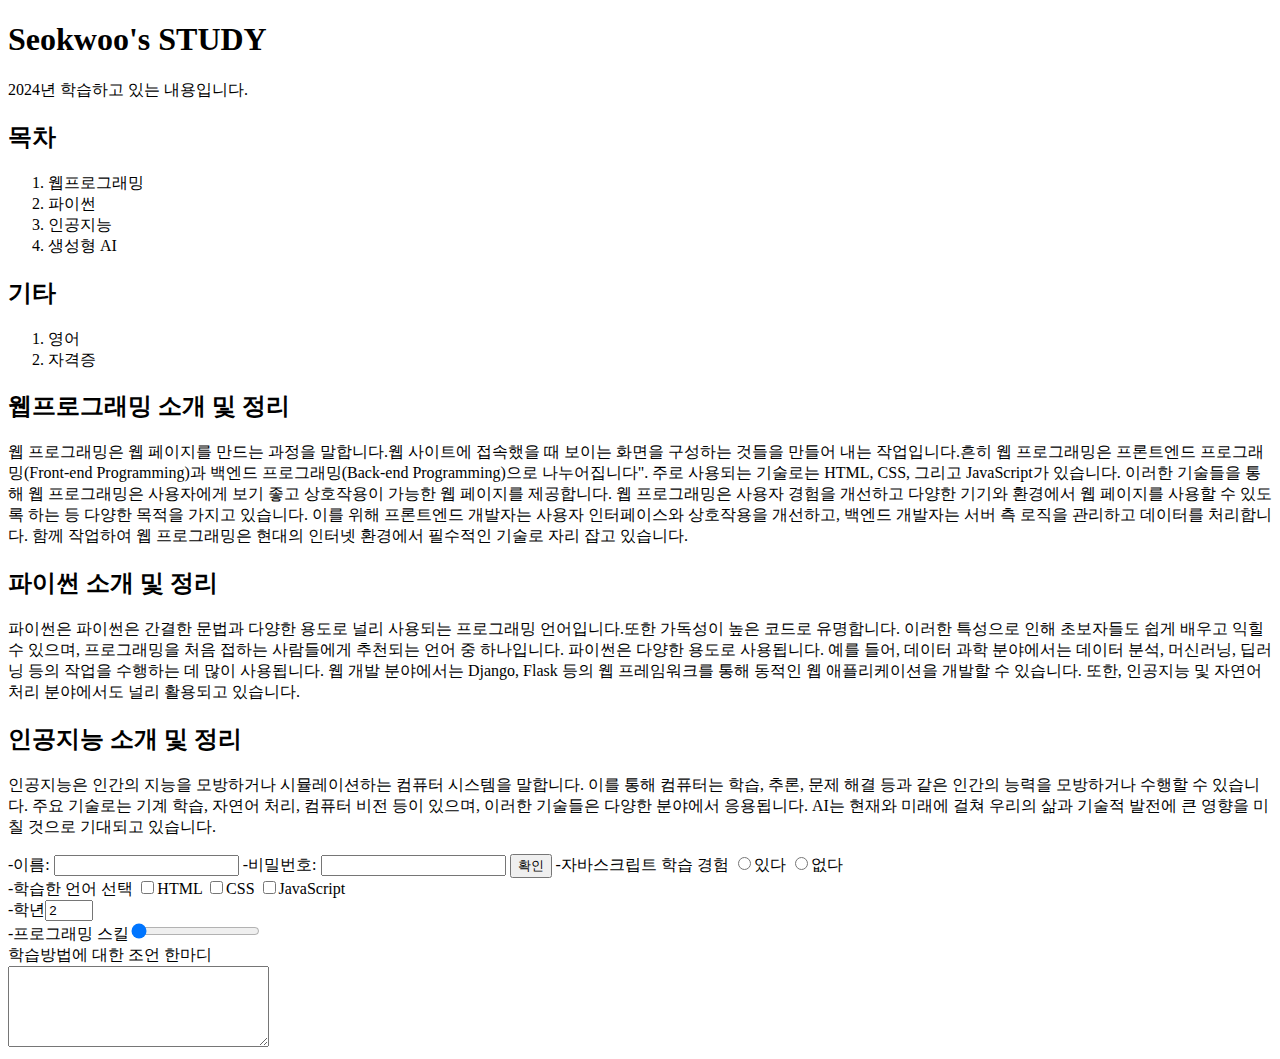
==== STUDY.html @ 150f7de5 "Add files via upload" ====
<!DOCTYPE html>
<html lang="en">
<head>
    <meta charset="utf-8">
    <meta name="viewport" content="width=device-width, initial-scale=1.0">
    <title>STUDY</title>
    <link rel="stylesheet" href="style1.css">
</head>
<body>
    <header>
        <h1>Seokwoo's STUDY</h1>
        <p>2024년 학습하고 있는 내용입니다.</p>
    </header>
    <nav>
        <h2>목차</h2>
        <ol>
            <li>웹프로그래밍</li>
            <li>파이썬</li>
            <li>인공지능</li>
            <li>생성형 AI</li>
        </ol>
        <h2>기타</h2>
        <ol>
            <li>영어</li>
            <li>자격증</li>
        </ol>
    </nav>
    <section>
        <article id="webpg">
            <h2>웹프로그래밍 소개 및 정리</h2>
            <p>웹 프로그래밍은 웹 페이지를 만드는 과정을 말합니다.웹 사이트에 접속했을 때 보이는 화면을 구성하는 것들을 만들어 내는 작업입니다.흔히 웹 프로그래밍은 프론트엔드 프로그래밍(Front-end Programming)과 백엔드 프로그래밍(Back-end Programming)으로 나누어집니다". 
                주로 사용되는 기술로는 HTML, CSS, 그리고 JavaScript가 있습니다. 이러한 기술들을 통해 웹 프로그래밍은 사용자에게 보기 좋고 상호작용이 가능한 웹 페이지를 제공합니다.
                웹 프로그래밍은 사용자 경험을 개선하고 다양한 기기와 환경에서 웹 페이지를 사용할 수 있도록 하는 등 다양한 목적을 가지고 있습니다.
                이를 위해 프론트엔드 개발자는 사용자 인터페이스와 상호작용을 개선하고, 백엔드 개발자는 서버 측 로직을 관리하고 데이터를 처리합니다. 함께 작업하여 웹 프로그래밍은 현대의 인터넷 환경에서 필수적인 기술로 자리 잡고 있습니다.
            </p></article>
        <article id="python">
            <h2>파이썬 소개 및 정리</h2>
            <p>파이썬은 파이썬은 간결한 문법과 다양한 용도로 널리 사용되는 프로그래밍 언어입니다.또한 가독성이 높은 코드로 유명합니다. 이러한 특성으로 인해 초보자들도 쉽게 배우고 익힐 수 있으며, 프로그래밍을 처음 접하는 사람들에게 추천되는 언어 중 하나입니다.
                파이썬은 다양한 용도로 사용됩니다. 예를 들어, 데이터 과학 분야에서는 데이터 분석, 머신러닝, 딥러닝 등의 작업을 수행하는 데 많이 사용됩니다. 웹 개발 분야에서는 Django, Flask 등의 웹 프레임워크를 통해 동적인 웹 애플리케이션을 개발할 수 있습니다.
                또한, 인공지능 및 자연어 처리 분야에서도 널리 활용되고 있습니다.
            </p></article>
        <article id="AI">
            <h2>인공지능 소개 및 정리</h2>
            <p>인공지능은 인간의 지능을 모방하거나 시뮬레이션하는 컴퓨터 시스템을 말합니다. 이를 통해 컴퓨터는 학습, 추론, 문제 해결 등과 같은 인간의 능력을 모방하거나 수행할 수 있습니다.
                주요 기술로는 기계 학습, 자연어 처리, 컴퓨터 비전 등이 있으며, 이러한 기술들은 다양한 분야에서 응용됩니다. AI는 현재와 미래에 걸쳐 우리의 삶과 기술적 발전에 큰 영향을 미칠 것으로 기대되고 있습니다.</p></article>
            <form action="">
               -이름: <input type="text">
               -비밀번호: <input type="password">
               <input type="submit" value="확인" name="btn1"/>
               -자바스크립트 학습 경험 <input type="radio" name="study" value="yes">있다
               <input type="radio" name="study" value="no">없다 <br>
               -학습한 언어 선택 <input type="checkbox" name="lang" value="HTML">HTML 
               <input type="checkbox" name="lang" value="HTML">CSS
               <input type="checkbox" name="lang" value="HTML">JavaScript <br>
               -학년<input type="number" min="2" max="4" step="1" value="2"><br>
               -프로그래밍 스킬<input type="range" min="1" max="10" value="1"><br>
               학습방법에 대한 조언 한마디 <br>
            <textarea name="feedback" id="" cols="30" rows="5"></textarea>


            </form>
    </section>
</body>
</html>
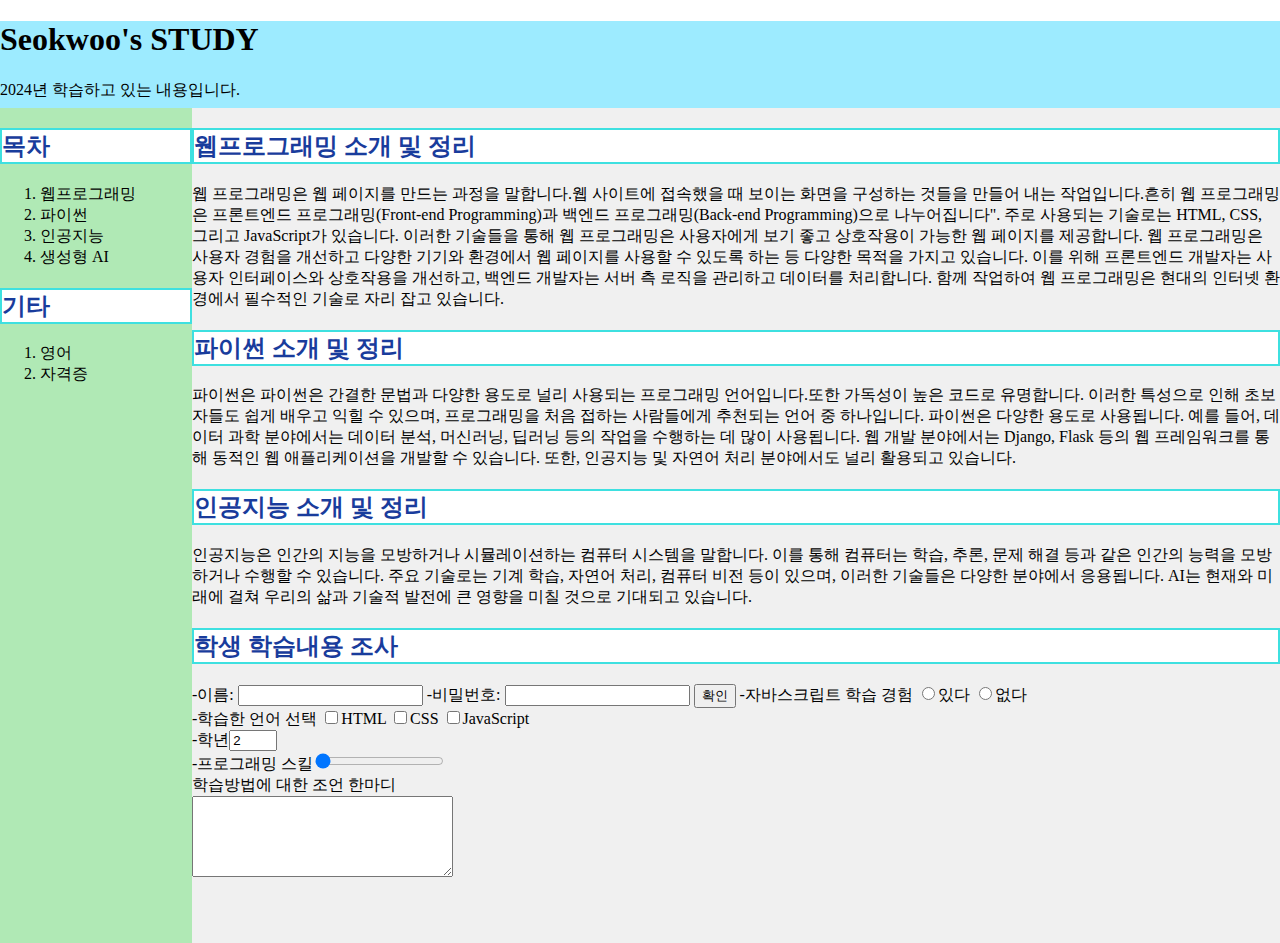
==== commit 0aec27d8: "Add files via upload" ====
--- a/STUDY.html
+++ b/STUDY.html
@@ -43,6 +43,8 @@
             <h2>인공지능 소개 및 정리</h2>
             <p>인공지능은 인간의 지능을 모방하거나 시뮬레이션하는 컴퓨터 시스템을 말합니다. 이를 통해 컴퓨터는 학습, 추론, 문제 해결 등과 같은 인간의 능력을 모방하거나 수행할 수 있습니다.
                 주요 기술로는 기계 학습, 자연어 처리, 컴퓨터 비전 등이 있으며, 이러한 기술들은 다양한 분야에서 응용됩니다. AI는 현재와 미래에 걸쳐 우리의 삶과 기술적 발전에 큰 영향을 미칠 것으로 기대되고 있습니다.</p></article>
+        <article id="zzzzzz">
+                    <h2>학생 학습내용 조사 </h2>        
             <form action="">
                -이름: <input type="text">
                -비밀번호: <input type="password">
--- a/style1.css
+++ b/style1.css
@@ -0,0 +1,8 @@
+h2{color: rgb(25, 60, 156);
+    background-color: #ffffff;
+    border: 2px solid rgb(62, 224, 224);
+}
+html,body { margin: 0; padding: 0; height: 80%; }
+header { width: 100%; height: 15%; background: rgb(157, 235, 255); }
+nav { width: 15%; height: 145%; float: left; background: rgba(175, 233, 180, 0.986); }
+section { width: 85%; height: 145%; float: left; background: rgb(240, 240, 240); }